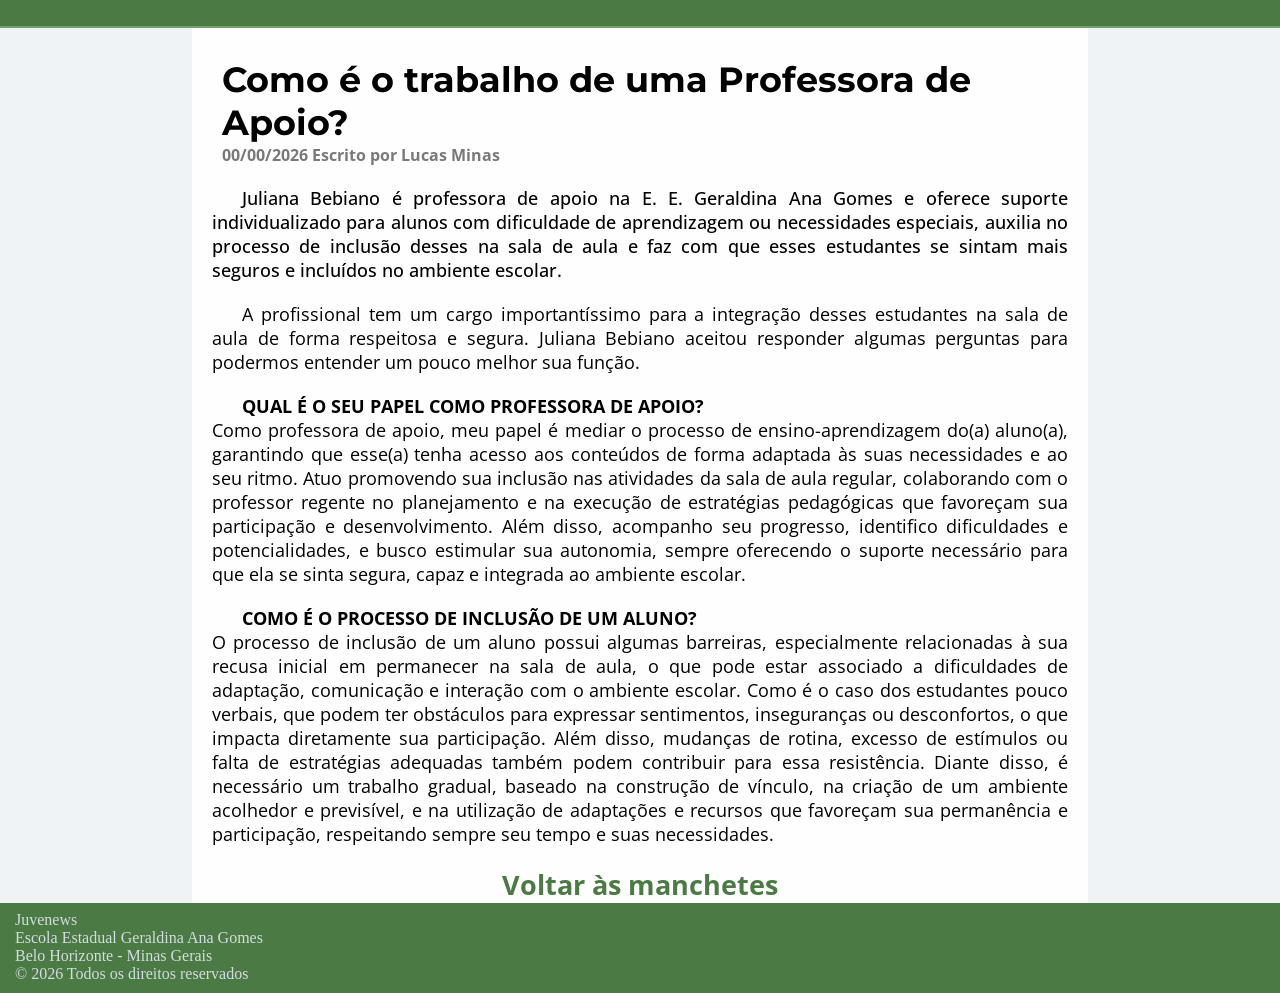
==== entrevista1/index.html @ 63a3cb6a "Entrevista" ====
<!DOCTYPE html>
<html lang="pt-br">
<head>
    <meta charset="UTF-8">
    <meta name="viewport" content="width=device-width, initial-scale=1.0">
    <title>Como é o trabalho de uma Professora de Apoio?</title>
    <link rel="stylesheet" href="../style.css">
    <link rel="stylesheet" href="../stylen.css">
    <link rel="icon" href="../img/icon.ico">
</head>
<body>

        <header>
         <a href="../index.html">
        <img src="https://i.imgur.com/xUL8ILu.png" alt="">
        </a>
        </header>

    
        <main>

            <div class="tudo" id="left"></div>

            <article class="back">

                <h1>Como é o trabalho de uma Professora de Apoio?</h1>

                <h2 class="autoria">00/00/2026 Escrito por Lucas Minas</h2>

                <p class="liden">
                    Juliana Bebiano é professora de apoio na E. E. Geraldina Ana Gomes e oferece suporte individualizado para alunos com dificuldade de aprendizagem ou necessidades especiais, auxilia no processo de inclusão desses na sala de aula e faz com que esses estudantes se sintam mais seguros e incluídos no ambiente escolar.
                </p>

                <p>
                    A profissional tem um cargo importantíssimo para a integração desses estudantes na sala de aula de forma respeitosa e segura. Juliana Bebiano aceitou responder algumas perguntas para podermos entender um pouco melhor sua função.
                </p>

                <p>
                    <strong>QUAL É O SEU PAPEL COMO PROFESSORA DE APOIO?</strong><br>
                    Como professora de apoio, meu papel é mediar o processo de ensino-aprendizagem do(a) aluno(a), garantindo que esse(a) tenha acesso aos conteúdos de forma adaptada às suas necessidades e ao seu ritmo. Atuo promovendo sua inclusão nas atividades da sala de aula regular, colaborando com o professor regente no planejamento e na execução de estratégias pedagógicas que favoreçam sua participação e desenvolvimento. Além disso, acompanho seu progresso, identifico dificuldades e potencialidades, e busco estimular sua autonomia, sempre oferecendo o suporte necessário para que ela se sinta segura, capaz e integrada ao ambiente escolar.
                </p>

                <p>
                    <strong>COMO É O PROCESSO DE INCLUSÃO DE UM ALUNO?</strong><br>
                    O processo de inclusão de um aluno possui algumas barreiras, especialmente relacionadas à sua recusa inicial em permanecer na sala de aula, o que pode estar associado a dificuldades de adaptação, comunicação e interação com o ambiente escolar. Como é o caso dos estudantes pouco verbais, que podem ter obstáculos para expressar sentimentos, inseguranças ou desconfortos, o que impacta diretamente sua participação. Além disso, mudanças de rotina, excesso de estímulos ou falta de estratégias adequadas também podem contribuir para essa resistência. Diante disso, é necessário um trabalho gradual, baseado na construção de vínculo, na criação de um ambiente acolhedor e previsível, e na utilização de adaptações e recursos que favoreçam sua permanência e participação, respeitando sempre seu tempo e suas necessidades.
                </p>

                <a class="backtosite" href="../index.html">
                    <h3 class="backtosite">Voltar às manchetes</h3>
                </a>
            </article>
            <div class="tudo" id="right"></div>
        </main>
    

    <footer>
        <div>
            <p>Juvenews</p>
            <p>Escola Estadual Geraldina Ana Gomes</p>       
            <p>Belo Horizonte - Minas Gerais</p>
            <p>&copy 2026 Todos os direitos reservados</p>
        </div>
    </footer>
</body>
</html>
---- style.css ----
@charset "utf-8";
@import url('https://fonts.googleapis.com/css2?family=Montserrat:ital,wght@0,100..900;1,100..900&display=swap');

/*Básico*/

body {
    background-color: #eff3f5;  
    margin: 0;
    min-height: 100vh;
}

header {
    background-color: #4B7A45;
    display: flex;
    justify-content: center;
    padding: 4px;
    border-bottom: #70a469 solid 2px;
}

header > a > img {
    width: 100px;
}

#simbolodeinfo {
    margin: 0;
}

@media (min-width:769px){

    .i  {
    color: #6e6e6e;
    font-size: 2em;
    position: fixed;
    right: 1vw;
    top: 85vh;
    padding: 6px;
    background-color: #ffffff;
    border: #6e6e6e solid;
    border-radius: 10px;
    line-height: 0.8em;
    z-index: 10;
}

.if {
    font-family: Arial, Helvetica, sans-serif;
    display: none;
    font-size: 0.8em;
    position: fixed;
    right: 1vw;
    top: 76vh;
    max-width: 25vw;
    color: #000000;
    background-color: #fffdda;
    box-shadow: 0 0 10px 1px #00000063;
    padding: 6px;
    z-index: 10;
}
}

h1 {
    margin: 0;
    font-size: 1.5em;
    font-family: 'montserrat';
    font-weight: 800px;
    display: -webkit-box;
    line-clamp: inherit;
}

h2 {
    margin: 0;
    font-size: 0.9em;
}

.continue {
    color: #4B7A45;
    text-align: center;
    font-family: 'open sans', Arial, Helvetica, sans-serif;
}

/*Conteúdo*/

main {
    align-items: flex-start;
    display: flex;
}

.tudo { /*Espaços da direita e da esquerda*/
    width: 15%;
    height: 90vh;
}
#right {
    position: absolute;
    right: 0;
}

#news {
    width: 70%;
    display: flex;
    flex-direction: column;
    gap: 10px;
    position: relative;
    align-items: center;
}

#news > a {
    color: #000000;
    text-decoration: none;
    display: flex;
    justify-content: center;
}

/* Notícia individual */
.new {
    margin: auto;
    width: 94%;
    height: auto;
    background-color: #fefefe;
    border: solid 2px #afafaf;
    border-radius: 15px;
    margin: 8px 0px;
    box-shadow: 0px 5px 20px #b9b9b9;
    transition: transform 1s ease;
}

/* div da esquerda */
.foto {
    display: flex;
    align-items: center;
    justify-content: center;
    width: 300px;
}

.shadow {
    height: calc(520px/3);
    width: 260px;
    position: absolute;
    background: linear-gradient(to bottom, #00000000, #00000000, #00000000, #00000000, #000000, #000000);
    border-radius: 15px;
    transition: opacity 0.2s ease;
    opacity: 1;
}

/*Animação*/


@media (min-width:800px) {
    
.shadow:hover { /*Sombra da foto diminui*/
    opacity: 80%;
}

.new:hover { /*Aumenta a notícia ao colocar o mouse em cima*/
    transform: scale(1.1)
}

.new:active { 
    transform: scale(3); /*Aumenta a notícia ao clicar*/
    opacity: 10%;
}

.new:hover {
    border: 3px #4B7A45 solid;
}

.new:hover > .texto > hr {
    border-color: #99c093;
}

.info:hover > .if {
    display: block;
}

}

/* div da direita */
.texto {
    width: 95%;
    text-align: left;
}

/* foto */
.fotodestaque {
    position: relative;
    margin: 0;
    width: 260px;
    border: #000000a4 solid 2px;
    border-radius: 15px;
}

/*Texto*/
.manchete {
    font-family: 'Montserrat';
    line-height: 0.9em;
    margin: 2px;
    margin-top: 20px;
}

hr {
    border: #afafaf solid 1px;
    position: relative;
    width: 100%;
}

.lide {
    font-family: Arial, Helvetica, sans-serif;
    color: #5c5c5c;
    margin: 2px;
}

/*Footer*/

footer {
    background-color: #4B7A45;
    margin: 0;
    color: #d4dcdf;
    position: relative;
    width: 100%;
}

footer > div {
    padding: 8px 0 10px 15px;
    margin: 0;
}

footer > div > p {
    margin: 0;
}

/*Celular*/
@media (max-width: 768px) {

    .tudo {
        display: none;
    }

    #news {
        width: 100%;
        min-height: 90vh;
    }

    .new {
        width: 100vw;
        border-radius: 5px;
        margin: 10px 0px;
    }

    .foto {
        width: 100%;
        border-radius: 5px;
    }

    .fotodestaque {
        width: 100%;
        border-radius: 5px;
    }

    .shadow {
        display: none;
    }

    .texto {
        font-size: 1em;
        position: absolute;
        color: #000000;
        background-color: #fdfdfd;
        border-radius: 0 0 5px 5px;
    }

    .continue {
        margin: 0 0 10px 0;
    }

    #manc {
        margin-left: 5px;
    }

    .lide {
        display: -webkit-box;
        -webkit-line-clamp: 3;
        line-clamp: 3;
        -webkit-box-orient: vertical;
        overflow: hidden;
        text-overflow: ellipsis;
    }

    hr {
        display: none;
    }

    /*Animação*/
    a > .new > .texto > .manchete:active {
        background: linear-gradient(to bottom, #00000000, #000000c5, #00000089, #000000);
    }

    /*info*/
    .i  {
        color: #6e6e6e;
        font-size: 2em;
        position: fixed;
        right: 3vw;
        top: 85vh;
        padding: 6px;
        background-color: #ffffff;
        border: #6e6e6e solid;
        border-radius: 10px;
        line-height: 0.8em;
        z-index: 10;
        
    }

    .if {
        display: none;
        background-color: #fffdda;
        width: 100%;
        position: fixed;
        top: 73vh;
        z-index: 10;
    }

    .i:focus + .if { 
        display: block;
    }
}
---- stylen.css ----
@charset "utf-8";
@import url('https://fonts.googleapis.com/css2?family=Open+Sans:ital,wght@0,300..800;1,300..800&display=swap');

body {
    display: flex;
    flex-direction: column;
}

.back {
    background-color: #fefefe;
    width: 70%;
    position: relative;
    min-height: 80vh;
}

.tudo {
    width: 15%;
}

.backtosite {
    font-size: 1.3em;
    text-align: center;
    margin: 0px auto;
    text-decoration: none;
    color: #4B7A45;
    font-family: 'Open sans', Arial, Helvetica, sans-serif;
}

h1 {
    font-size: 2.2em;
    margin: 30px 0 0 30px;
}

.autoria {
    font-size: 1em;
    font-family: 'Open sans', Arial, Helvetica, sans-serif;
    color: #797979;
    margin: 0 0 0 30px;
}

.liden {
    font-weight: 500;
}

article > p {
    margin: 20px;
    text-indent: 30px;
    text-align: justify;
    font-family: 'Open sans', Arial, Helvetica, sans-serif;
    font-size: 1.1em;
}

.imagem {
    max-width: 50%;
}

ul {
    font-size: 1.2em;
    font-family: 'Open sans', Arial, Helvetica, sans-serif;
}

@media (min-width:800px) {
    ul {
        max-width: 50%;
    }
    
    .imagemdiv {
        display: flex;
    }

}

@media (max-width: 800px) {
    .back {
        width: 100%;
    }

    h1 {
        margin: 20px 0 0 20px;
    }

    p, h2 { 
        margin: 20px;
    }

    .imagem {
    max-width: 90%;
    margin: 0 15px;
}


}
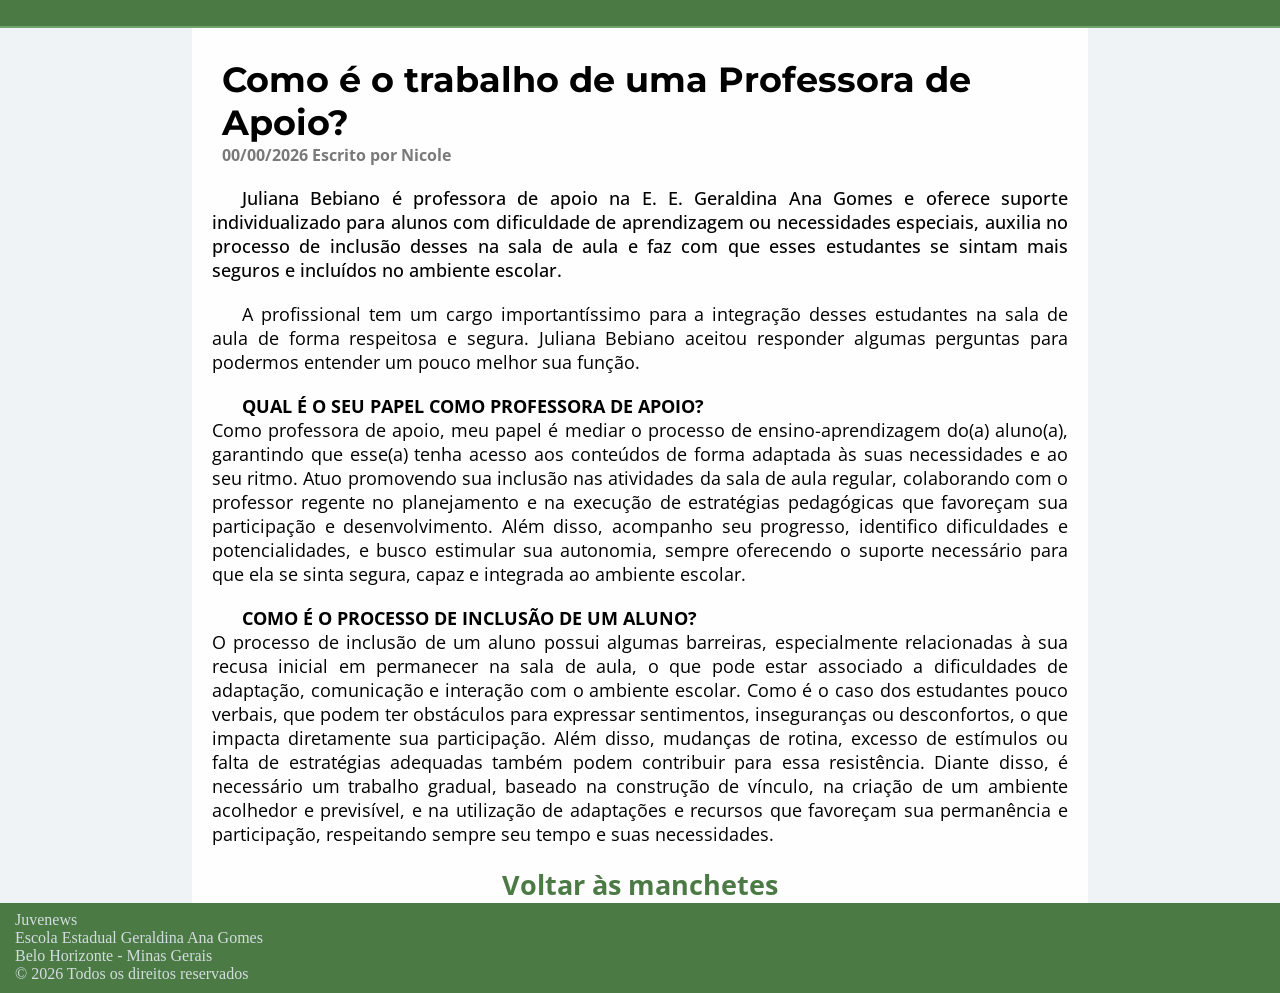
==== commit 92380a9f: "Adjusts" ====
--- a/entrevista1/index.html
+++ b/entrevista1/index.html
@@ -25,7 +25,7 @@
 
                 <h1>Como é o trabalho de uma Professora de Apoio?</h1>
 
-                <h2 class="autoria">00/00/2026 Escrito por Lucas Minas</h2>
+                <h2 class="autoria">00/00/2026 Escrito por Nicole</h2>
 
                 <p class="liden">
                     Juliana Bebiano é professora de apoio na E. E. Geraldina Ana Gomes e oferece suporte individualizado para alunos com dificuldade de aprendizagem ou necessidades especiais, auxilia no processo de inclusão desses na sala de aula e faz com que esses estudantes se sintam mais seguros e incluídos no ambiente escolar.
--- a/style.css
+++ b/style.css
@@ -93,7 +93,7 @@
     right: 0;
 }
 
-#news {
+#news { /*Conjunto de todas as notícias*/
     width: 70%;
     display: flex;
     flex-direction: column;
@@ -113,7 +113,6 @@
 .new {
     margin: auto;
     width: 94%;
-    height: auto;
     background-color: #fefefe;
     border: solid 2px #afafaf;
     border-radius: 15px;
@@ -242,6 +241,8 @@
         width: 100vw;
         border-radius: 5px;
         margin: 10px 0px;
+        display: flex;
+        height: 11em;
     }
 
     .foto {
@@ -263,7 +264,6 @@
         position: absolute;
         color: #000000;
         background-color: #fdfdfd;
-        border-radius: 0 0 5px 5px;
     }
 
     .continue {
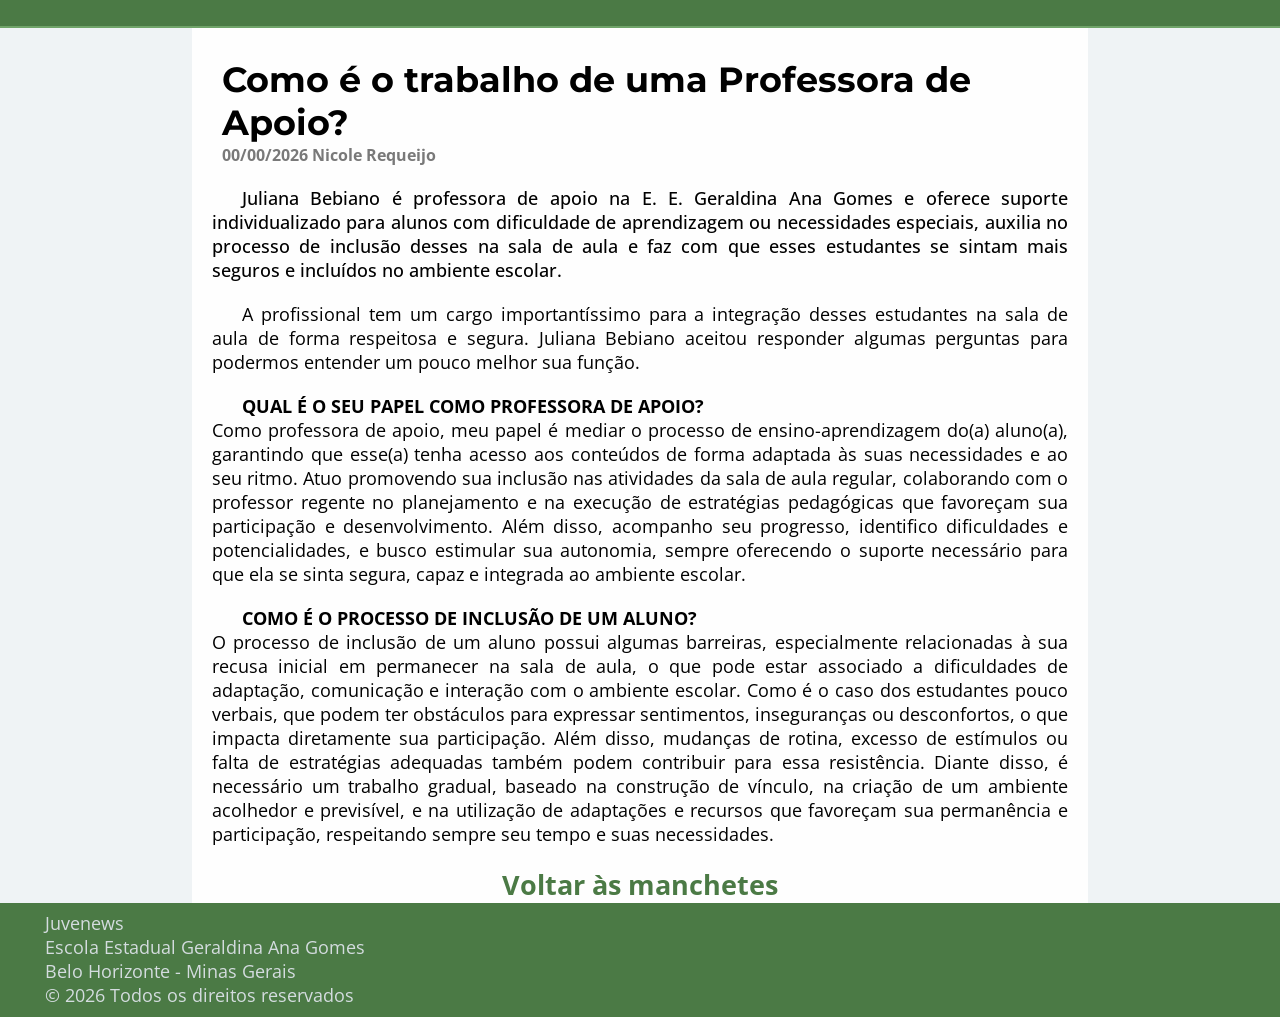
==== commit e8b3007c: "Redesign completo Segunda coluna de notícias diferente, novas notícias." ====
--- a/entrevista1/index.html
+++ b/entrevista1/index.html
@@ -25,7 +25,7 @@
 
                 <h1>Como é o trabalho de uma Professora de Apoio?</h1>
 
-                <h2 class="autoria">00/00/2026 Escrito por Nicole</h2>
+                <h2 class="autoria">00/00/2026 Nicole Requeijo</h2>
 
                 <p class="liden">
                     Juliana Bebiano é professora de apoio na E. E. Geraldina Ana Gomes e oferece suporte individualizado para alunos com dificuldade de aprendizagem ou necessidades especiais, auxilia no processo de inclusão desses na sala de aula e faz com que esses estudantes se sintam mais seguros e incluídos no ambiente escolar.
--- a/style.css
+++ b/style.css
@@ -26,6 +26,27 @@
 }
 
 @media (min-width:769px){
+
+    #bnews {
+    flex: 1;
+    margin: 40px 0 0 0;
+    display: block;
+    }
+
+    #snews {
+        margin: 40px 0 0 0;
+        width: 32%;
+    }
+
+    .snew {
+    margin: auto;
+    background-color: #fefefe;
+    border: solid 2px #afafaf;
+    border-radius: 15px;
+    margin: 8px 0px;
+    box-shadow: 0px 5px 20px #b9b9b9;
+    width: 100%;
+    }
 
     .i  {
     color: #6e6e6e;
@@ -39,7 +60,7 @@
     border-radius: 10px;
     line-height: 0.8em;
     z-index: 10;
-}
+    }
 
 .if {
     font-family: Arial, Helvetica, sans-serif;
@@ -54,7 +75,7 @@
     box-shadow: 0 0 10px 1px #00000063;
     padding: 6px;
     z-index: 10;
-}
+    }
 }
 
 h1 {
@@ -71,12 +92,6 @@
     font-size: 0.9em;
 }
 
-.continue {
-    color: #4B7A45;
-    text-align: center;
-    font-family: 'open sans', Arial, Helvetica, sans-serif;
-}
-
 /*Conteúdo*/
 
 main {
@@ -96,23 +111,29 @@
 #news { /*Conjunto de todas as notícias*/
     width: 70%;
     display: flex;
-    flex-direction: column;
+    flex-direction: row;
     gap: 10px;
     position: relative;
-    align-items: center;
-}
-
-#news > a {
+
+}
+
+#news > #bnews > a {
     color: #000000;
     text-decoration: none;
     display: flex;
     justify-content: center;
 }
 
+#news > #snews > a {
+    color: #000000;
+    text-decoration: none;
+    display: flex;
+    justify-content: center;
+}
+
 /* Notícia individual */
-.new {
+.bnew, .cf {
     margin: auto;
-    width: 94%;
     background-color: #fefefe;
     border: solid 2px #afafaf;
     border-radius: 15px;
@@ -142,38 +163,61 @@
 /*Animação*/
 
 
-@media (min-width:800px) {
+@media (min-width:768px) {
     
-.shadow:hover { /*Sombra da foto diminui*/
-    opacity: 80%;
-}
-
-.new:hover { /*Aumenta a notícia ao colocar o mouse em cima*/
-    transform: scale(1.1)
-}
-
-.new:active { 
-    transform: scale(3); /*Aumenta a notícia ao clicar*/
-    opacity: 10%;
-}
-
-.new:hover {
-    border: 3px #4B7A45 solid;
-}
-
-.new:hover > .texto > hr {
-    border-color: #99c093;
-}
-
-.info:hover > .if {
-    display: block;
-}
-
-}
-
-/* div da direita */
+    .shadow:hover { /*Sombra da foto diminui*/
+        opacity: 80%;
+    }
+
+    .bnew, .cf {
+        flex: 1;
+    }
+
+    .bnew:hover, .cf:hover { /*Aumenta a notícia ao colocar o mouse em cima*/
+        transform: scale(1.1)
+    }
+
+    .bnew:active, .cf:active { 
+        transform: scale(3); /*Aumenta a notícia ao clicar*/
+        opacity: 10%;
+    }
+
+    .bnew:hover, .cf:hover {
+        border: 3px #4B7A45 solid;
+    }
+
+    .bnew:hover, .cf:hover > .texto > hr {
+        border-color: #4B7A45;
+    }
+
+    .snew {
+        flex: 1;
+    }
+
+    .snew:hover > .scont > .stxt > .manchete { /*Aumenta a notícia ao colocar o mouse em cima*/
+        color: #deffda;
+        text-decoration: underline;
+    }
+
+    .snew:active { 
+        transform: scale(3); /*Aumenta a notícia ao clicar*/
+        opacity: 10%;
+    }
+
+    .snew:hover {
+        border: 3px #4B7A45 solid;
+        border-radius: 18px;
+    }
+
+    .info:hover > .if {
+        display: block;
+    }
+}
+
+/* div à direita na notícia grande*/
 .texto {
-    width: 95%;
+    flex: 1;
+    margin: 0 15px;
     text-align: left;
 }
 
@@ -181,17 +225,25 @@
 .fotodestaque {
     position: relative;
     margin: 0;
-    width: 260px;
-    border: #000000a4 solid 2px;
-    border-radius: 15px;
+    width: 100%;
 }
 
 /*Texto*/
+
+.categoria {
+    font-family: Arial, Helvetica, sans-serif;
+    font-weight: 700;
+    margin: 8px 0 0 0;
+    max-width: 50%;
+    color: #444444;
+}
+
 .manchete {
     font-family: 'Montserrat';
-    line-height: 0.9em;
+    line-height: 1em;
     margin: 2px;
-    margin-top: 20px;
+    margin-top: 8px;
+    color: #446d3f;
 }
 
 hr {
@@ -200,10 +252,63 @@
     width: 100%;
 }
 
-.lide {
+.topic {
     font-family: Arial, Helvetica, sans-serif;
     color: #5c5c5c;
-    margin: 2px;
+    margin: 5px 0;
+}
+
+.newinfo {
+    width: 100%;
+    display: inline-flex;
+    justify-content: space-between;
+}
+
+.newinfo > p {
+    margin: 10px 5%;
+    font-family: Arial, Helvetica, sans-serif;
+    font-weight: 300;
+    color: #5c5c5c;
+}
+
+/*.snew*/
+
+.snew {
+    width: 100%;
+    aspect-ratio: 3 / 2;
+    display: flex;
+}
+
+.simg {
+    width: 32%;
+    position: absolute;
+    z-index: 1;
+}
+
+.simg > img {
+    width: 100%;
+    border-radius: 15px;
+    pointer-events: none;
+}
+
+.scont {
+    background-image: linear-gradient(to bottom, #00000000, #00000009, #000000);
+    position: relative;
+    z-index: 2;
+    display: flex;
+    flex-direction: column;
+    border-radius: 15px;
+}
+
+.scat {
+    flex: 1;
+    text-indent: 1em;
+}
+
+.stxt > h1{
+    color: #f9f9f9;
+    margin-bottom: 5px;
+    padding-left: 12px;
 }
 
 /*Footer*/
@@ -232,17 +337,28 @@
         display: none;
     }
 
-    #news {
-        width: 100%;
-        min-height: 90vh;
-    }
-
-    .new {
+    #bnews {
+        min-height: 100vh;
+    }
+
+    .bnew, .cf {
         width: 100vw;
         border-radius: 5px;
         margin: 10px 0px;
         display: flex;
-        height: 11em;
+        flex-direction: column;
+    }
+
+    .cf > .texto > .topic {
+        display: none;
+    }
+
+    .cf > .texto > .newinfo {
+        display: none;
+    }
+
+    #snews {
+        display: none;
     }
 
     .foto {
@@ -261,7 +377,6 @@
 
     .texto {
         font-size: 1em;
-        position: absolute;
         color: #000000;
         background-color: #fdfdfd;
     }
@@ -274,22 +389,8 @@
         margin-left: 5px;
     }
 
-    .lide {
-        display: -webkit-box;
-        -webkit-line-clamp: 3;
-        line-clamp: 3;
-        -webkit-box-orient: vertical;
-        overflow: hidden;
-        text-overflow: ellipsis;
-    }
-
     hr {
         display: none;
-    }
-
-    /*Animação*/
-    a > .new > .texto > .manchete:active {
-        background: linear-gradient(to bottom, #00000000, #000000c5, #00000089, #000000);
     }
 
     /*info*/
--- a/stylen.css
+++ b/stylen.css
@@ -42,16 +42,25 @@
     font-weight: 500;
 }
 
-article > p {
+.lr {
+    display: flex;
+    flex-direction: row;
+}
+
+.il {
+    max-width: 50%;
+}
+
+.il > img {
+    max-width: 100%;
+}
+
+p {
     margin: 20px;
     text-indent: 30px;
     text-align: justify;
     font-family: 'Open sans', Arial, Helvetica, sans-serif;
     font-size: 1.1em;
-}
-
-.imagem {
-    max-width: 50%;
 }
 
 ul {
